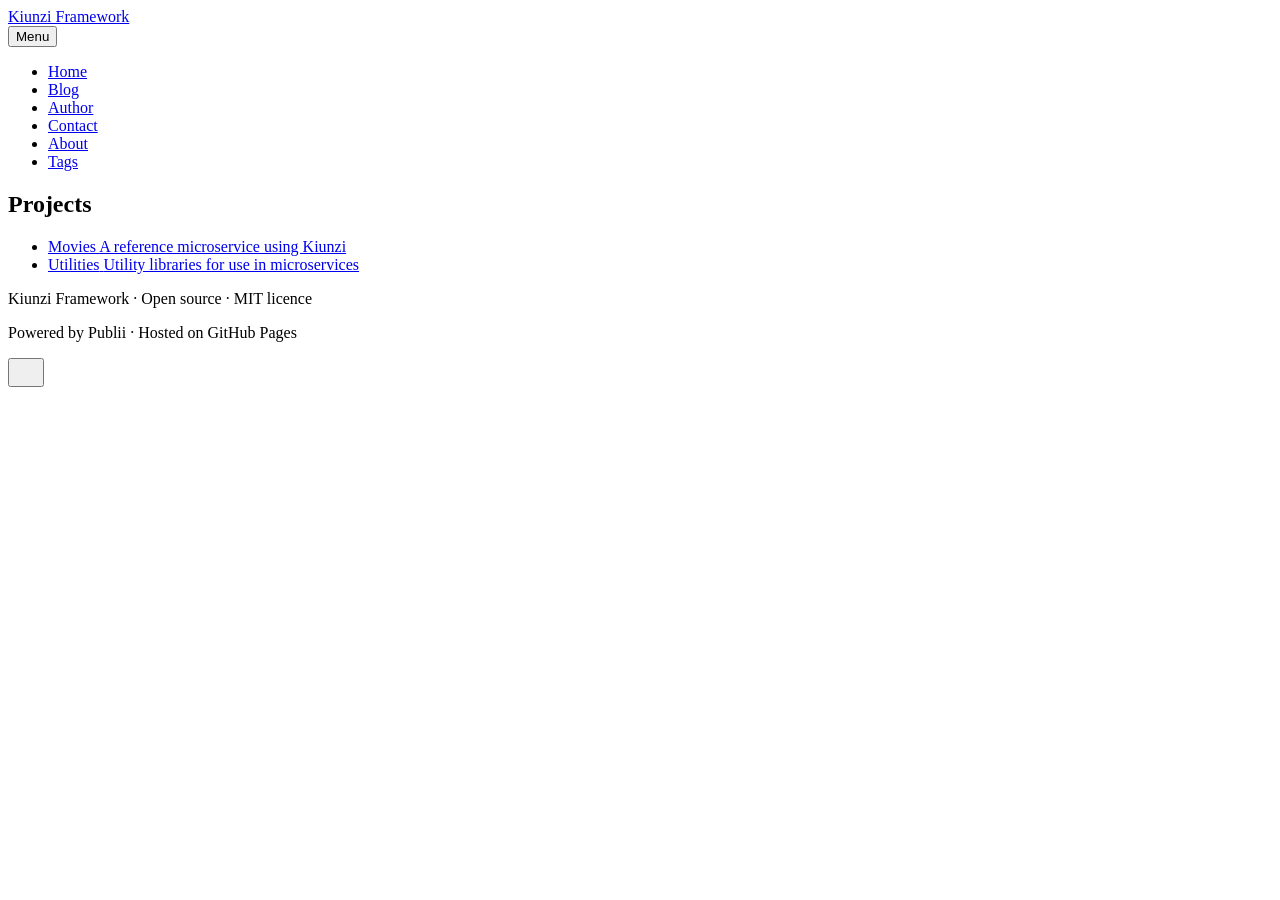
==== index.html @ ba452c94 "Publii: update content" ====
<!DOCTYPE html><html lang="en-gb"><head><meta charset="utf-8"><meta http-equiv="X-UA-Compatible" content="IE=edge"><meta name="viewport" content="width=device-width,initial-scale=1"><title>Kiunzi Framework</title><meta name="description" content="Kiunzi Framework"><meta name="generator" content="Publii Open-Source CMS for Static Site"><link rel="stylesheet" href="https://kiunzi.demo.jasonmarston.co.uk/media/plugins/mermaidSupport/mermaid-invert-filter.css"><link rel="stylesheet" href="https://kiunzi.demo.jasonmarston.co.uk/media/plugins/syntaxHighlighter/prism-black.css"><link rel="canonical" href="https://kiunzi.demo.jasonmarston.co.uk/"><link rel="alternate" type="application/atom+xml" href="https://kiunzi.demo.jasonmarston.co.uk/feed.xml" title="Kiunzi Framework - RSS"><link rel="alternate" type="application/json" href="https://kiunzi.demo.jasonmarston.co.uk/feed.json" title="Kiunzi Framework - JSON"><meta property="og:title" content="Projects"><meta property="og:site_name" content="Kiunzi Framework"><meta property="og:description" content="Kiunzi Framework"><meta property="og:url" content="https://kiunzi.demo.jasonmarston.co.uk/"><meta property="og:type" content="article"><link rel="stylesheet" href="https://kiunzi.demo.jasonmarston.co.uk/assets/css/style.css?v=46afea54e76d0b3f12dd5939e648e5eb"><script type="application/ld+json">{"@context":"http://schema.org","@type":"Article","mainEntityOfPage":{"@type":"WebPage","@id":"https://kiunzi.demo.jasonmarston.co.uk/"},"headline":"Projects","datePublished":"2026-04-26T16:54+01:00","dateModified":"2026-04-27T10:55+01:00","description":"Kiunzi Framework","author":{"@type":"Person","name":"Jason Marston","url":"https://kiunzi.demo.jasonmarston.co.uk/authors/jason-marston/"},"publisher":{"@type":"Organization","name":"Jason Marston"}}</script><noscript><style>img[loading] {
                    opacity: 1;
                }</style></noscript></head><body class="page-template"><header class="top js-header"><a class="logo" href="https://kiunzi.demo.jasonmarston.co.uk/">Kiunzi Framework</a><nav class="navbar js-navbar"><button class="navbar__toggle js-toggle" aria-label="Menu" aria-haspopup="true" aria-expanded="false"><span class="navbar__toggle-box"><span class="navbar__toggle-inner">Menu</span></span></button><ul class="navbar__menu"><li class="active"><a href="https://kiunzi.demo.jasonmarston.co.uk/" target="_self">Home</a></li><li><a href="https://kiunzi.demo.jasonmarston.co.uk/blog/index.html" target="_self">Blog</a></li><li><a href="https://kiunzi.demo.jasonmarston.co.uk/authors/jason-marston/" target="_self">Author</a></li><li><span class="obfuscated-email" data-user="nosaj" data-domain="ku.oc.notsramnosaj" data-type="mailto">Contact</span></li><li><a href="https://kiunzi.demo.jasonmarston.co.uk/about/" target="_self">About</a></li><li><a href="https://kiunzi.demo.jasonmarston.co.uk/tags/" target="_self">Tags</a></li></ul></nav></header><main class="page"><article class="content"><div class="hero hero--noimage"><header class="hero__content"><div class="wrapper"><h1>Projects</h1></div></header></div><div class="entry-wrapper content__entry"><div><main class="container page-cards"><ul class="card-grid"><li class="card"><a href="/movies/"><span class="card-title">Movies</span> <span class="card-meta">A reference microservice using Kiunzi</span></a></li><li class="card"><a href="/utilities/"><span class="card-title">Utilities</span> <span class="card-meta">Utility libraries for use in microservices</span></a></li></ul></main></div></div></article></main><footer class="footer"><div class="wrapper"><div class="footer__copyright"><p>Kiunzi Framework · Open source · MIT licence</p><p>Powered by Publii · Hosted on GitHub Pages</p></div><button id="backToTop" class="footer__bttop" aria-label="Back to top" title="Back to top"><svg width="20" height="20"><use xlink:href="https://kiunzi.demo.jasonmarston.co.uk/assets/svg/svg-map.svg#toparrow"/></svg></button></div></footer><script defer="defer" src="https://kiunzi.demo.jasonmarston.co.uk/assets/js/scripts.min.js?v=dafec4f87fead6718cb125f0b0fc8441"></script><script>window.publiiThemeMenuConfig={mobileMenuMode:'sidebar',animationSpeed:300,submenuWidth: 'auto',doubleClickTime:500,mobileMenuExpandableSubmenus:true,relatedContainerForOverlayMenuSelector:'.top'};</script><script>var images = document.querySelectorAll('img[loading]');
        for (var i = 0; i < images.length; i++) {
            if (images[i].complete) {
                images[i].classList.add('is-loaded');
            } else {
                images[i].addEventListener('load', function () {
                    this.classList.add('is-loaded');
                }, false);
            }
        }</script><script>'use strict'; document.addEventListener('DOMContentLoaded', function() { var obfElements = document.querySelectorAll('.obfuscated-email'); obfElements.forEach(function(elem) { var dataType = elem.getAttribute('data-type'); var encodedEmail = elem.getAttribute('data-email'); var user = elem.getAttribute('data-user'); var domain = elem.getAttribute('data-domain'); var decodedEmail = ''; if (user && domain) { decodedEmail = user.split('').reverse().join('') + '@' + domain.split('').reverse().join(''); } else if (encodedEmail) { const parts = encodedEmail.split('@'); if (parts.length === 2) { decodedEmail = parts[0].split('').reverse().join('') + '@' + parts[1].split('').reverse().join(''); } else { decodedEmail = encodedEmail; } } if (dataType === 'mailto') { var originalText = elem.textContent.trim(); var a = document.createElement('a'); a.href = 'mailto:' + decodedEmail; if (elem.classList.length > 0) { a.className = elem.className; } if (originalText === '') { a.textContent = decodedEmail; } else { a.textContent = originalText; } elem.parentNode.replaceChild(a, elem); } else if (dataType === 'text') { var textNode = document.createTextNode(decodedEmail); elem.parentNode.replaceChild(textNode, elem); } }); });</script><script>(function() {
			var originalTitle = document.title;
			var timeout;
			document.addEventListener("visibilitychange", function() {
				if (document.hidden) {
					document.title = "👀 We miss you! Come back!";
				} else {
					clearTimeout(timeout);
					document.title = "🎉 Welcome back!";
							setTimeout(function() {
								document.title = originalTitle;
							}, 2000);
				}
			});
		})();</script><script src="https://kiunzi.demo.jasonmarston.co.uk/media/plugins/mermaidSupport/mermaid.min.js"></script><script>mermaid.initialize({ startOnLoad: true, theme: "base" });</script><script defer="defer" src="https://kiunzi.demo.jasonmarston.co.uk/media/plugins/syntaxHighlighter/prism.js"></script></body></html>
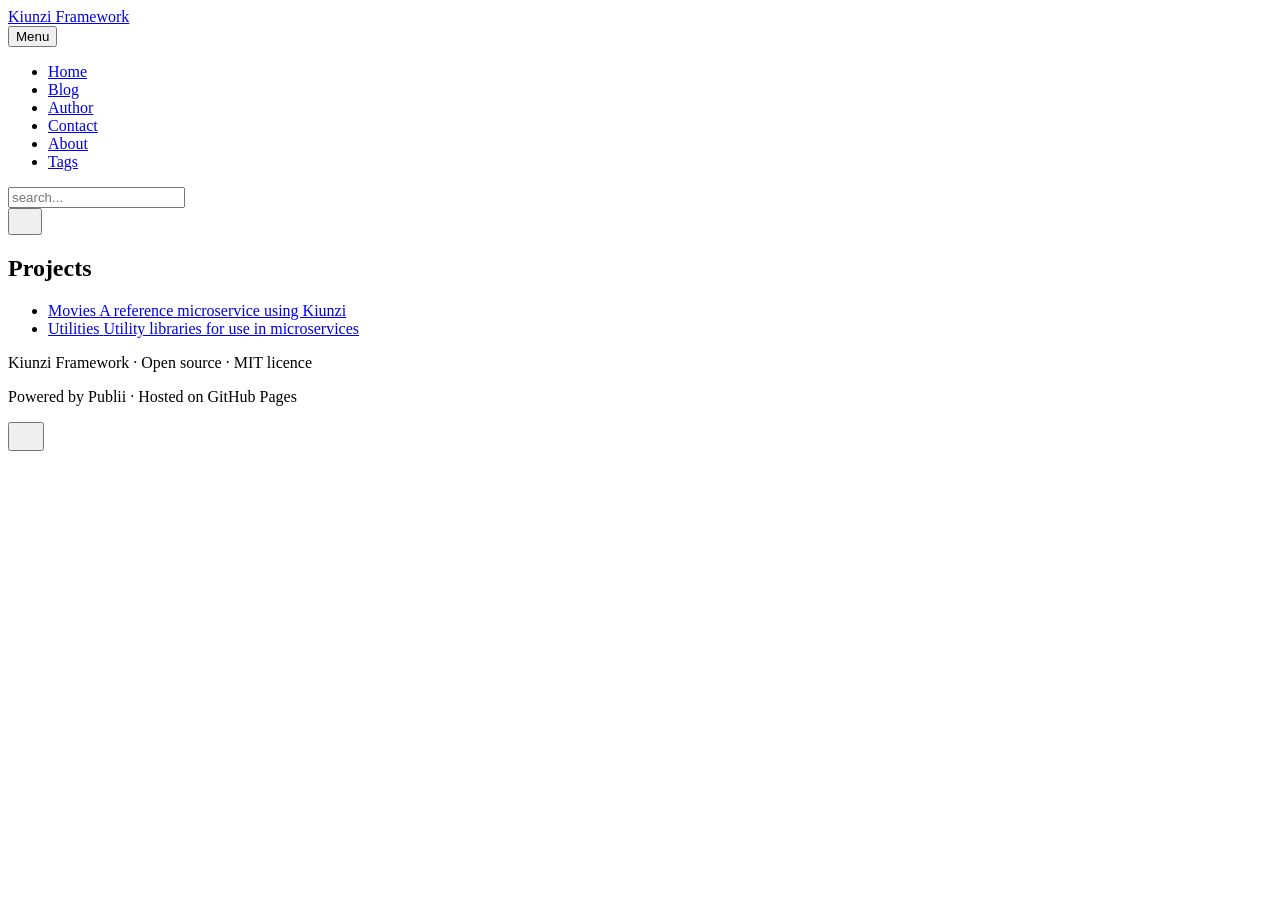
==== commit b7dadfc7: "Publii: update content" ====
--- a/index.html
+++ b/index.html
@@ -1,6 +1,6 @@
 <!DOCTYPE html><html lang="en-gb"><head><meta charset="utf-8"><meta http-equiv="X-UA-Compatible" content="IE=edge"><meta name="viewport" content="width=device-width,initial-scale=1"><title>Kiunzi Framework</title><meta name="description" content="Kiunzi Framework"><meta name="generator" content="Publii Open-Source CMS for Static Site"><link rel="stylesheet" href="https://kiunzi.demo.jasonmarston.co.uk/media/plugins/mermaidSupport/mermaid-invert-filter.css"><link rel="stylesheet" href="https://kiunzi.demo.jasonmarston.co.uk/media/plugins/syntaxHighlighter/prism-black.css"><link rel="canonical" href="https://kiunzi.demo.jasonmarston.co.uk/"><link rel="alternate" type="application/atom+xml" href="https://kiunzi.demo.jasonmarston.co.uk/feed.xml" title="Kiunzi Framework - RSS"><link rel="alternate" type="application/json" href="https://kiunzi.demo.jasonmarston.co.uk/feed.json" title="Kiunzi Framework - JSON"><meta property="og:title" content="Projects"><meta property="og:site_name" content="Kiunzi Framework"><meta property="og:description" content="Kiunzi Framework"><meta property="og:url" content="https://kiunzi.demo.jasonmarston.co.uk/"><meta property="og:type" content="article"><link rel="stylesheet" href="https://kiunzi.demo.jasonmarston.co.uk/assets/css/style.css?v=46afea54e76d0b3f12dd5939e648e5eb"><script type="application/ld+json">{"@context":"http://schema.org","@type":"Article","mainEntityOfPage":{"@type":"WebPage","@id":"https://kiunzi.demo.jasonmarston.co.uk/"},"headline":"Projects","datePublished":"2026-04-26T16:54+01:00","dateModified":"2026-04-27T10:55+01:00","description":"Kiunzi Framework","author":{"@type":"Person","name":"Jason Marston","url":"https://kiunzi.demo.jasonmarston.co.uk/authors/jason-marston/"},"publisher":{"@type":"Organization","name":"Jason Marston"}}</script><noscript><style>img[loading] {
                     opacity: 1;
-                }</style></noscript></head><body class="page-template"><header class="top js-header"><a class="logo" href="https://kiunzi.demo.jasonmarston.co.uk/">Kiunzi Framework</a><nav class="navbar js-navbar"><button class="navbar__toggle js-toggle" aria-label="Menu" aria-haspopup="true" aria-expanded="false"><span class="navbar__toggle-box"><span class="navbar__toggle-inner">Menu</span></span></button><ul class="navbar__menu"><li class="active"><a href="https://kiunzi.demo.jasonmarston.co.uk/" target="_self">Home</a></li><li><a href="https://kiunzi.demo.jasonmarston.co.uk/blog/index.html" target="_self">Blog</a></li><li><a href="https://kiunzi.demo.jasonmarston.co.uk/authors/jason-marston/" target="_self">Author</a></li><li><span class="obfuscated-email" data-user="nosaj" data-domain="ku.oc.notsramnosaj" data-type="mailto">Contact</span></li><li><a href="https://kiunzi.demo.jasonmarston.co.uk/about/" target="_self">About</a></li><li><a href="https://kiunzi.demo.jasonmarston.co.uk/tags/" target="_self">Tags</a></li></ul></nav></header><main class="page"><article class="content"><div class="hero hero--noimage"><header class="hero__content"><div class="wrapper"><h1>Projects</h1></div></header></div><div class="entry-wrapper content__entry"><div><main class="container page-cards"><ul class="card-grid"><li class="card"><a href="/movies/"><span class="card-title">Movies</span> <span class="card-meta">A reference microservice using Kiunzi</span></a></li><li class="card"><a href="/utilities/"><span class="card-title">Utilities</span> <span class="card-meta">Utility libraries for use in microservices</span></a></li></ul></main></div></div></article></main><footer class="footer"><div class="wrapper"><div class="footer__copyright"><p>Kiunzi Framework · Open source · MIT licence</p><p>Powered by Publii · Hosted on GitHub Pages</p></div><button id="backToTop" class="footer__bttop" aria-label="Back to top" title="Back to top"><svg width="20" height="20"><use xlink:href="https://kiunzi.demo.jasonmarston.co.uk/assets/svg/svg-map.svg#toparrow"/></svg></button></div></footer><script defer="defer" src="https://kiunzi.demo.jasonmarston.co.uk/assets/js/scripts.min.js?v=dafec4f87fead6718cb125f0b0fc8441"></script><script>window.publiiThemeMenuConfig={mobileMenuMode:'sidebar',animationSpeed:300,submenuWidth: 'auto',doubleClickTime:500,mobileMenuExpandableSubmenus:true,relatedContainerForOverlayMenuSelector:'.top'};</script><script>var images = document.querySelectorAll('img[loading]');
+                }</style></noscript></head><body class="page-template"><header class="top js-header"><a class="logo" href="https://kiunzi.demo.jasonmarston.co.uk/">Kiunzi Framework</a><nav class="navbar js-navbar"><button class="navbar__toggle js-toggle" aria-label="Menu" aria-haspopup="true" aria-expanded="false"><span class="navbar__toggle-box"><span class="navbar__toggle-inner">Menu</span></span></button><ul class="navbar__menu"><li class="active"><a href="https://kiunzi.demo.jasonmarston.co.uk/" target="_self">Home</a></li><li><a href="https://kiunzi.demo.jasonmarston.co.uk/blog/index.html" target="_self">Blog</a></li><li><a href="https://kiunzi.demo.jasonmarston.co.uk/authors/jason-marston/" target="_self">Author</a></li><li><span class="obfuscated-email" data-user="nosaj" data-domain="ku.oc.notsramnosaj" data-type="mailto">Contact</span></li><li><a href="https://kiunzi.demo.jasonmarston.co.uk/about/" target="_self">About</a></li><li><a href="https://kiunzi.demo.jasonmarston.co.uk/tags/" target="_self">Tags</a></li></ul></nav><div class="search"><div class="search__overlay js-search-overlay"><div class="wrapper search__overlay-inner"><form action="https://kiunzi.demo.jasonmarston.co.uk/search.html" class="search__form"><input class="search__input" type="search" name="q" placeholder="search..." aria-label="search..."></form></div></div><button class="search__btn btn--icon js-search-btn" aria-label="Search"><svg height="18" width="18" role="presentation" focusable="false"><use xlink:href="https://kiunzi.demo.jasonmarston.co.uk/assets/svg/svg-map.svg#search"/></svg></button></div></header><main class="page"><article class="content"><div class="hero hero--noimage"><header class="hero__content"><div class="wrapper"><h1>Projects</h1></div></header></div><div class="entry-wrapper content__entry"><div><main class="container page-cards"><ul class="card-grid"><li class="card"><a href="/movies/"><span class="card-title">Movies</span> <span class="card-meta">A reference microservice using Kiunzi</span></a></li><li class="card"><a href="/utilities/"><span class="card-title">Utilities</span> <span class="card-meta">Utility libraries for use in microservices</span></a></li></ul></main></div></div></article></main><footer class="footer"><div class="wrapper"><div class="footer__copyright"><p>Kiunzi Framework · Open source · MIT licence</p><p>Powered by Publii · Hosted on GitHub Pages</p></div><button id="backToTop" class="footer__bttop" aria-label="Back to top" title="Back to top"><svg width="20" height="20"><use xlink:href="https://kiunzi.demo.jasonmarston.co.uk/assets/svg/svg-map.svg#toparrow"/></svg></button></div></footer><script defer="defer" src="https://kiunzi.demo.jasonmarston.co.uk/assets/js/scripts.min.js?v=dafec4f87fead6718cb125f0b0fc8441"></script><script>window.publiiThemeMenuConfig={mobileMenuMode:'sidebar',animationSpeed:300,submenuWidth: 'auto',doubleClickTime:500,mobileMenuExpandableSubmenus:true,relatedContainerForOverlayMenuSelector:'.top'};</script><script>var images = document.querySelectorAll('img[loading]');
         for (var i = 0; i < images.length; i++) {
             if (images[i].complete) {
                 images[i].classList.add('is-loaded');
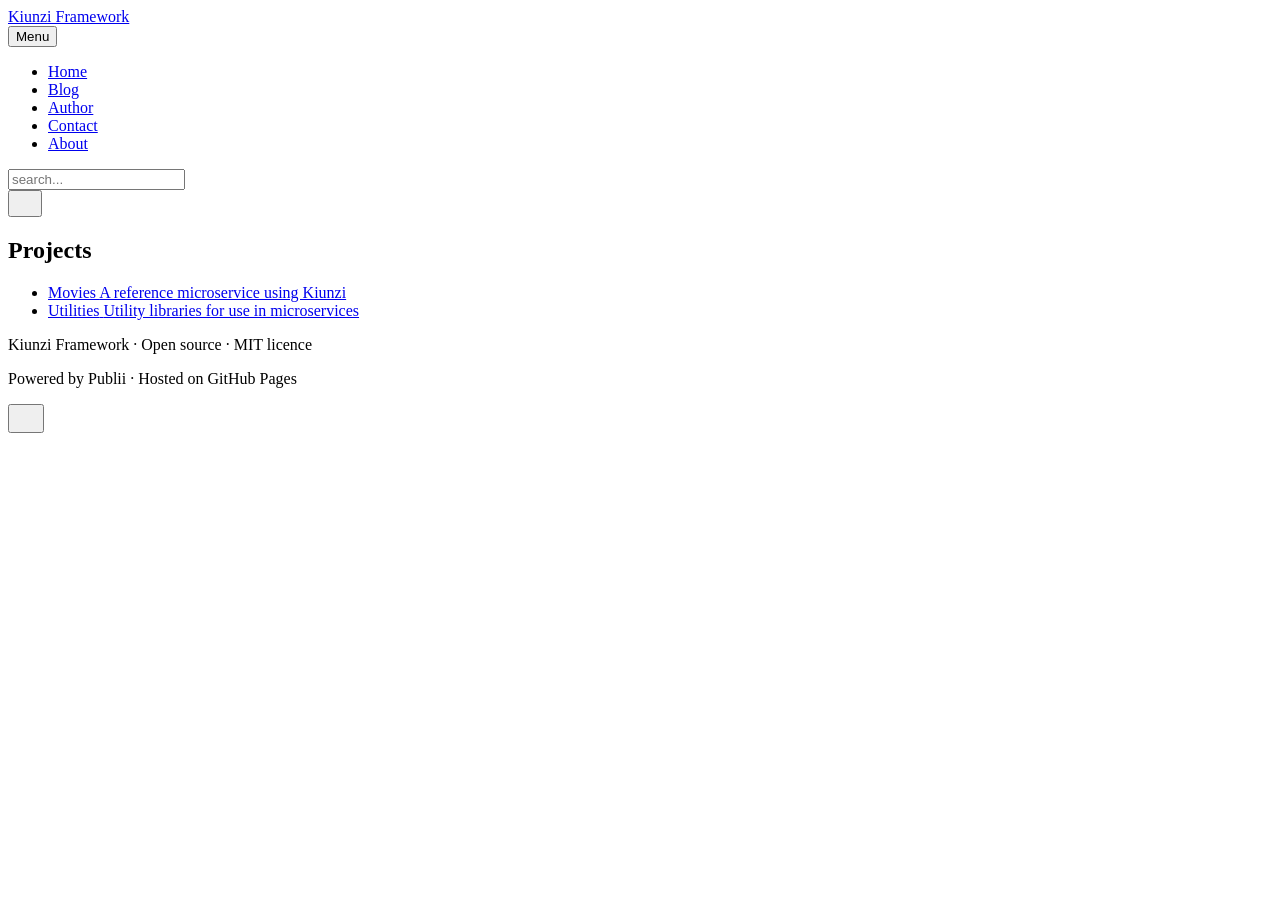
==== commit b2e657a6: "Publii: update content" ====
--- a/index.html
+++ b/index.html
@@ -1,6 +1,6 @@
-<!DOCTYPE html><html lang="en-gb"><head><meta charset="utf-8"><meta http-equiv="X-UA-Compatible" content="IE=edge"><meta name="viewport" content="width=device-width,initial-scale=1"><title>Kiunzi Framework</title><meta name="description" content="Kiunzi Framework"><meta name="generator" content="Publii Open-Source CMS for Static Site"><link rel="stylesheet" href="https://kiunzi.demo.jasonmarston.co.uk/media/plugins/mermaidSupport/mermaid-invert-filter.css"><link rel="stylesheet" href="https://kiunzi.demo.jasonmarston.co.uk/media/plugins/syntaxHighlighter/prism-black.css"><link rel="canonical" href="https://kiunzi.demo.jasonmarston.co.uk/"><link rel="alternate" type="application/atom+xml" href="https://kiunzi.demo.jasonmarston.co.uk/feed.xml" title="Kiunzi Framework - RSS"><link rel="alternate" type="application/json" href="https://kiunzi.demo.jasonmarston.co.uk/feed.json" title="Kiunzi Framework - JSON"><meta property="og:title" content="Projects"><meta property="og:site_name" content="Kiunzi Framework"><meta property="og:description" content="Kiunzi Framework"><meta property="og:url" content="https://kiunzi.demo.jasonmarston.co.uk/"><meta property="og:type" content="article"><link rel="stylesheet" href="https://kiunzi.demo.jasonmarston.co.uk/assets/css/style.css?v=46afea54e76d0b3f12dd5939e648e5eb"><script type="application/ld+json">{"@context":"http://schema.org","@type":"Article","mainEntityOfPage":{"@type":"WebPage","@id":"https://kiunzi.demo.jasonmarston.co.uk/"},"headline":"Projects","datePublished":"2026-04-26T16:54+01:00","dateModified":"2026-04-27T10:55+01:00","description":"Kiunzi Framework","author":{"@type":"Person","name":"Jason Marston","url":"https://kiunzi.demo.jasonmarston.co.uk/authors/jason-marston/"},"publisher":{"@type":"Organization","name":"Jason Marston"}}</script><noscript><style>img[loading] {
+<!DOCTYPE html><html lang="en-gb"><head><meta charset="utf-8"><meta http-equiv="X-UA-Compatible" content="IE=edge"><meta name="viewport" content="width=device-width,initial-scale=1"><title>Kiunzi Framework</title><meta name="description" content="Kiunzi Framework"><meta name="generator" content="Publii Open-Source CMS for Static Site"><link rel="stylesheet" href="https://kiunzi.demo.jasonmarston.co.uk/media/plugins/mermaidSupport/mermaid-invert-filter.css"><link rel="stylesheet" href="https://kiunzi.demo.jasonmarston.co.uk/media/plugins/syntaxHighlighter/prism-black.css"><link rel="canonical" href="https://kiunzi.demo.jasonmarston.co.uk/"><link rel="alternate" type="application/atom+xml" href="https://kiunzi.demo.jasonmarston.co.uk/feed.xml" title="Kiunzi Framework - RSS"><link rel="alternate" type="application/json" href="https://kiunzi.demo.jasonmarston.co.uk/feed.json" title="Kiunzi Framework - JSON"><meta property="og:title" content="Projects"><meta property="og:site_name" content="Kiunzi Framework"><meta property="og:description" content="Kiunzi Framework"><meta property="og:url" content="https://kiunzi.demo.jasonmarston.co.uk/"><meta property="og:type" content="article"><link rel="stylesheet" href="https://kiunzi.demo.jasonmarston.co.uk/assets/css/style.css?v=6cda5ead5ff71b326ee8924fc52de107"><script type="application/ld+json">{"@context":"http://schema.org","@type":"Article","mainEntityOfPage":{"@type":"WebPage","@id":"https://kiunzi.demo.jasonmarston.co.uk/"},"headline":"Projects","datePublished":"2026-04-26T16:54+01:00","dateModified":"2026-04-27T10:55+01:00","description":"Kiunzi Framework","author":{"@type":"Person","name":"Jason Marston","url":"https://kiunzi.demo.jasonmarston.co.uk/authors/jason-marston/"},"publisher":{"@type":"Organization","name":"Jason Marston"}}</script><noscript><style>img[loading] {
                     opacity: 1;
-                }</style></noscript></head><body class="page-template"><header class="top js-header"><a class="logo" href="https://kiunzi.demo.jasonmarston.co.uk/">Kiunzi Framework</a><nav class="navbar js-navbar"><button class="navbar__toggle js-toggle" aria-label="Menu" aria-haspopup="true" aria-expanded="false"><span class="navbar__toggle-box"><span class="navbar__toggle-inner">Menu</span></span></button><ul class="navbar__menu"><li class="active"><a href="https://kiunzi.demo.jasonmarston.co.uk/" target="_self">Home</a></li><li><a href="https://kiunzi.demo.jasonmarston.co.uk/blog/index.html" target="_self">Blog</a></li><li><a href="https://kiunzi.demo.jasonmarston.co.uk/authors/jason-marston/" target="_self">Author</a></li><li><span class="obfuscated-email" data-user="nosaj" data-domain="ku.oc.notsramnosaj" data-type="mailto">Contact</span></li><li><a href="https://kiunzi.demo.jasonmarston.co.uk/about/" target="_self">About</a></li><li><a href="https://kiunzi.demo.jasonmarston.co.uk/tags/" target="_self">Tags</a></li></ul></nav><div class="search"><div class="search__overlay js-search-overlay"><div class="wrapper search__overlay-inner"><form action="https://kiunzi.demo.jasonmarston.co.uk/search.html" class="search__form"><input class="search__input" type="search" name="q" placeholder="search..." aria-label="search..."></form></div></div><button class="search__btn btn--icon js-search-btn" aria-label="Search"><svg height="18" width="18" role="presentation" focusable="false"><use xlink:href="https://kiunzi.demo.jasonmarston.co.uk/assets/svg/svg-map.svg#search"/></svg></button></div></header><main class="page"><article class="content"><div class="hero hero--noimage"><header class="hero__content"><div class="wrapper"><h1>Projects</h1></div></header></div><div class="entry-wrapper content__entry"><div><main class="container page-cards"><ul class="card-grid"><li class="card"><a href="/movies/"><span class="card-title">Movies</span> <span class="card-meta">A reference microservice using Kiunzi</span></a></li><li class="card"><a href="/utilities/"><span class="card-title">Utilities</span> <span class="card-meta">Utility libraries for use in microservices</span></a></li></ul></main></div></div></article></main><footer class="footer"><div class="wrapper"><div class="footer__copyright"><p>Kiunzi Framework · Open source · MIT licence</p><p>Powered by Publii · Hosted on GitHub Pages</p></div><button id="backToTop" class="footer__bttop" aria-label="Back to top" title="Back to top"><svg width="20" height="20"><use xlink:href="https://kiunzi.demo.jasonmarston.co.uk/assets/svg/svg-map.svg#toparrow"/></svg></button></div></footer><script defer="defer" src="https://kiunzi.demo.jasonmarston.co.uk/assets/js/scripts.min.js?v=dafec4f87fead6718cb125f0b0fc8441"></script><script>window.publiiThemeMenuConfig={mobileMenuMode:'sidebar',animationSpeed:300,submenuWidth: 'auto',doubleClickTime:500,mobileMenuExpandableSubmenus:true,relatedContainerForOverlayMenuSelector:'.top'};</script><script>var images = document.querySelectorAll('img[loading]');
+                }</style></noscript></head><body class="page-template"><header class="top js-header"><a class="logo" href="https://kiunzi.demo.jasonmarston.co.uk/">Kiunzi Framework</a><nav class="navbar js-navbar"><button class="navbar__toggle js-toggle" aria-label="Menu" aria-haspopup="true" aria-expanded="false"><span class="navbar__toggle-box"><span class="navbar__toggle-inner">Menu</span></span></button><ul class="navbar__menu"><li class="active"><a href="https://kiunzi.demo.jasonmarston.co.uk/" target="_self">Home</a></li><li><a href="https://kiunzi.demo.jasonmarston.co.uk/blog/index.html" target="_self">Blog</a></li><li><a href="https://kiunzi.demo.jasonmarston.co.uk/authors/jason-marston/" target="_self">Author</a></li><li><span class="obfuscated-email" data-user="nosaj" data-domain="ku.oc.notsramnosaj" data-type="mailto">Contact</span></li><li><a href="https://kiunzi.demo.jasonmarston.co.uk/about/" target="_self">About</a></li></ul></nav><div class="search"><div class="search__overlay js-search-overlay"><div class="wrapper search__overlay-inner"><form action="https://kiunzi.demo.jasonmarston.co.uk/search.html" class="search__form"><input class="search__input" type="search" name="q" placeholder="search..." aria-label="search..."></form></div></div><button class="search__btn btn--icon js-search-btn" aria-label="Search"><svg height="18" width="18" role="presentation" focusable="false"><use xlink:href="https://kiunzi.demo.jasonmarston.co.uk/assets/svg/svg-map.svg#search"/></svg></button></div></header><main class="page"><article class="content"><div class="hero hero--noimage"><header class="hero__content"><div class="wrapper"><h1>Projects</h1></div></header></div><div class="entry-wrapper content__entry"><div><main class="container page-cards"><ul class="card-grid"><li class="card"><a href="/movies/"><span class="card-title">Movies</span> <span class="card-meta">A reference microservice using Kiunzi</span></a></li><li class="card"><a href="/utilities/"><span class="card-title">Utilities</span> <span class="card-meta">Utility libraries for use in microservices</span></a></li></ul></main></div></div></article></main><footer class="footer"><div class="wrapper"><div class="footer__copyright"><p>Kiunzi Framework · Open source · MIT licence</p><p>Powered by Publii · Hosted on GitHub Pages</p></div><button id="backToTop" class="footer__bttop" aria-label="Back to top" title="Back to top"><svg width="20" height="20"><use xlink:href="https://kiunzi.demo.jasonmarston.co.uk/assets/svg/svg-map.svg#toparrow"/></svg></button></div></footer><script defer="defer" src="https://kiunzi.demo.jasonmarston.co.uk/assets/js/scripts.min.js?v=dafec4f87fead6718cb125f0b0fc8441"></script><script>window.publiiThemeMenuConfig={mobileMenuMode:'sidebar',animationSpeed:300,submenuWidth: 'auto',doubleClickTime:500,mobileMenuExpandableSubmenus:true,relatedContainerForOverlayMenuSelector:'.top'};</script><script>var images = document.querySelectorAll('img[loading]');
         for (var i = 0; i < images.length; i++) {
             if (images[i].complete) {
                 images[i].classList.add('is-loaded');
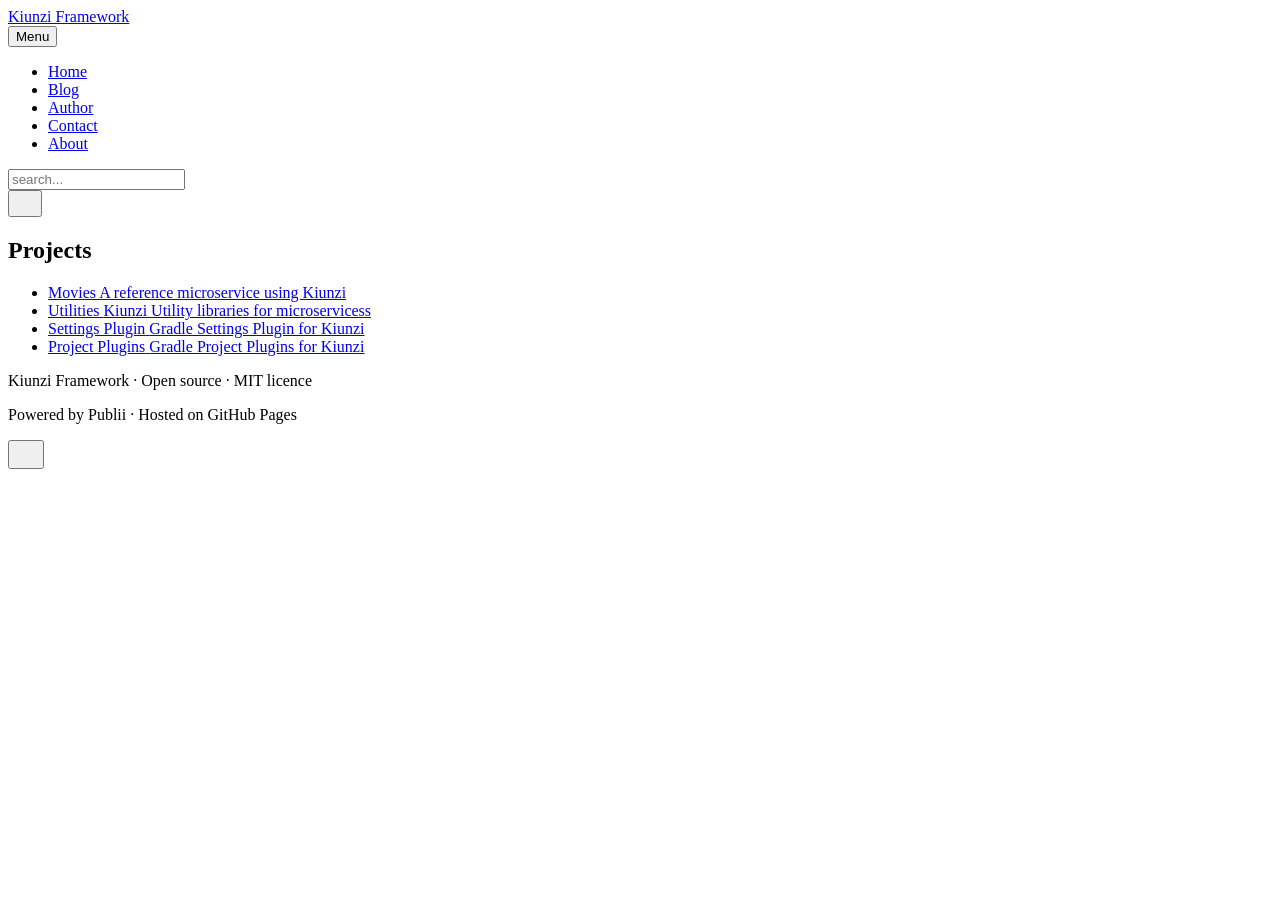
==== commit 17dd7547: "Publii: update content" ====
--- a/index.html
+++ b/index.html
@@ -1,6 +1,6 @@
-<!DOCTYPE html><html lang="en-gb"><head><meta charset="utf-8"><meta http-equiv="X-UA-Compatible" content="IE=edge"><meta name="viewport" content="width=device-width,initial-scale=1"><title>Kiunzi Framework</title><meta name="description" content="Kiunzi Framework"><meta name="generator" content="Publii Open-Source CMS for Static Site"><link rel="stylesheet" href="https://kiunzi.demo.jasonmarston.co.uk/media/plugins/mermaidSupport/mermaid-invert-filter.css"><link rel="stylesheet" href="https://kiunzi.demo.jasonmarston.co.uk/media/plugins/syntaxHighlighter/prism-black.css"><link rel="canonical" href="https://kiunzi.demo.jasonmarston.co.uk/"><link rel="alternate" type="application/atom+xml" href="https://kiunzi.demo.jasonmarston.co.uk/feed.xml" title="Kiunzi Framework - RSS"><link rel="alternate" type="application/json" href="https://kiunzi.demo.jasonmarston.co.uk/feed.json" title="Kiunzi Framework - JSON"><meta property="og:title" content="Projects"><meta property="og:site_name" content="Kiunzi Framework"><meta property="og:description" content="Kiunzi Framework"><meta property="og:url" content="https://kiunzi.demo.jasonmarston.co.uk/"><meta property="og:type" content="article"><link rel="stylesheet" href="https://kiunzi.demo.jasonmarston.co.uk/assets/css/style.css?v=6cda5ead5ff71b326ee8924fc52de107"><script type="application/ld+json">{"@context":"http://schema.org","@type":"Article","mainEntityOfPage":{"@type":"WebPage","@id":"https://kiunzi.demo.jasonmarston.co.uk/"},"headline":"Projects","datePublished":"2026-04-26T16:54+01:00","dateModified":"2026-04-27T10:55+01:00","description":"Kiunzi Framework","author":{"@type":"Person","name":"Jason Marston","url":"https://kiunzi.demo.jasonmarston.co.uk/authors/jason-marston/"},"publisher":{"@type":"Organization","name":"Jason Marston"}}</script><noscript><style>img[loading] {
+<!DOCTYPE html><html lang="en-gb"><head><meta charset="utf-8"><meta http-equiv="X-UA-Compatible" content="IE=edge"><meta name="viewport" content="width=device-width,initial-scale=1"><title>Kiunzi Framework</title><meta name="description" content="Kiunzi Framework"><meta name="generator" content="Publii Open-Source CMS for Static Site"><link rel="stylesheet" href="https://kiunzi.jasonmarston.co.uk/media/plugins/mermaidSupport/mermaid-invert-filter.css"><link rel="stylesheet" href="https://kiunzi.jasonmarston.co.uk/media/plugins/syntaxHighlighter/prism-black.css"><link rel="canonical" href="https://kiunzi.jasonmarston.co.uk/"><link rel="alternate" type="application/atom+xml" href="https://kiunzi.jasonmarston.co.uk/feed.xml" title="Kiunzi Framework - RSS"><link rel="alternate" type="application/json" href="https://kiunzi.jasonmarston.co.uk/feed.json" title="Kiunzi Framework - JSON"><meta property="og:title" content="Projects"><meta property="og:site_name" content="Kiunzi Framework"><meta property="og:description" content="Kiunzi Framework"><meta property="og:url" content="https://kiunzi.jasonmarston.co.uk/"><meta property="og:type" content="article"><link rel="stylesheet" href="https://kiunzi.jasonmarston.co.uk/assets/css/style.css?v=6cda5ead5ff71b326ee8924fc52de107"><script type="application/ld+json">{"@context":"http://schema.org","@type":"Article","mainEntityOfPage":{"@type":"WebPage","@id":"https://kiunzi.jasonmarston.co.uk/"},"headline":"Projects","datePublished":"2026-04-26T16:54+01:00","dateModified":"2026-04-29T16:00+01:00","description":"Kiunzi Framework","author":{"@type":"Person","name":"Jason Marston","url":"https://kiunzi.jasonmarston.co.uk/authors/jason-marston/"},"publisher":{"@type":"Organization","name":"Jason Marston"}}</script><noscript><style>img[loading] {
                     opacity: 1;
-                }</style></noscript></head><body class="page-template"><header class="top js-header"><a class="logo" href="https://kiunzi.demo.jasonmarston.co.uk/">Kiunzi Framework</a><nav class="navbar js-navbar"><button class="navbar__toggle js-toggle" aria-label="Menu" aria-haspopup="true" aria-expanded="false"><span class="navbar__toggle-box"><span class="navbar__toggle-inner">Menu</span></span></button><ul class="navbar__menu"><li class="active"><a href="https://kiunzi.demo.jasonmarston.co.uk/" target="_self">Home</a></li><li><a href="https://kiunzi.demo.jasonmarston.co.uk/blog/index.html" target="_self">Blog</a></li><li><a href="https://kiunzi.demo.jasonmarston.co.uk/authors/jason-marston/" target="_self">Author</a></li><li><span class="obfuscated-email" data-user="nosaj" data-domain="ku.oc.notsramnosaj" data-type="mailto">Contact</span></li><li><a href="https://kiunzi.demo.jasonmarston.co.uk/about/" target="_self">About</a></li></ul></nav><div class="search"><div class="search__overlay js-search-overlay"><div class="wrapper search__overlay-inner"><form action="https://kiunzi.demo.jasonmarston.co.uk/search.html" class="search__form"><input class="search__input" type="search" name="q" placeholder="search..." aria-label="search..."></form></div></div><button class="search__btn btn--icon js-search-btn" aria-label="Search"><svg height="18" width="18" role="presentation" focusable="false"><use xlink:href="https://kiunzi.demo.jasonmarston.co.uk/assets/svg/svg-map.svg#search"/></svg></button></div></header><main class="page"><article class="content"><div class="hero hero--noimage"><header class="hero__content"><div class="wrapper"><h1>Projects</h1></div></header></div><div class="entry-wrapper content__entry"><div><main class="container page-cards"><ul class="card-grid"><li class="card"><a href="/movies/"><span class="card-title">Movies</span> <span class="card-meta">A reference microservice using Kiunzi</span></a></li><li class="card"><a href="/utilities/"><span class="card-title">Utilities</span> <span class="card-meta">Utility libraries for use in microservices</span></a></li></ul></main></div></div></article></main><footer class="footer"><div class="wrapper"><div class="footer__copyright"><p>Kiunzi Framework · Open source · MIT licence</p><p>Powered by Publii · Hosted on GitHub Pages</p></div><button id="backToTop" class="footer__bttop" aria-label="Back to top" title="Back to top"><svg width="20" height="20"><use xlink:href="https://kiunzi.demo.jasonmarston.co.uk/assets/svg/svg-map.svg#toparrow"/></svg></button></div></footer><script defer="defer" src="https://kiunzi.demo.jasonmarston.co.uk/assets/js/scripts.min.js?v=dafec4f87fead6718cb125f0b0fc8441"></script><script>window.publiiThemeMenuConfig={mobileMenuMode:'sidebar',animationSpeed:300,submenuWidth: 'auto',doubleClickTime:500,mobileMenuExpandableSubmenus:true,relatedContainerForOverlayMenuSelector:'.top'};</script><script>var images = document.querySelectorAll('img[loading]');
+                }</style></noscript></head><body class="page-template"><header class="top js-header"><a class="logo" href="https://kiunzi.jasonmarston.co.uk/">Kiunzi Framework</a><nav class="navbar js-navbar"><button class="navbar__toggle js-toggle" aria-label="Menu" aria-haspopup="true" aria-expanded="false"><span class="navbar__toggle-box"><span class="navbar__toggle-inner">Menu</span></span></button><ul class="navbar__menu"><li class="active"><a href="https://kiunzi.jasonmarston.co.uk/" target="_self">Home</a></li><li><a href="https://kiunzi.jasonmarston.co.uk/blog/index.html" target="_self">Blog</a></li><li><a href="https://kiunzi.jasonmarston.co.uk/authors/jason-marston/" target="_self">Author</a></li><li><span class="obfuscated-email" data-user="nosaj" data-domain="ku.oc.notsramnosaj" data-type="mailto">Contact</span></li><li><a href="https://kiunzi.jasonmarston.co.uk/about/" target="_self">About</a></li></ul></nav><div class="search"><div class="search__overlay js-search-overlay"><div class="wrapper search__overlay-inner"><form action="https://kiunzi.jasonmarston.co.uk/search.html" class="search__form"><input class="search__input" type="search" name="q" placeholder="search..." aria-label="search..."></form></div></div><button class="search__btn btn--icon js-search-btn" aria-label="Search"><svg height="18" width="18" role="presentation" focusable="false"><use xlink:href="https://kiunzi.jasonmarston.co.uk/assets/svg/svg-map.svg#search"/></svg></button></div></header><main class="page"><article class="content"><div class="hero hero--noimage"><header class="hero__content"><div class="wrapper"><h1>Projects</h1></div></header></div><div class="entry-wrapper content__entry"><div><main class="container page-cards"><ul class="card-grid"><li class="card"><a href="/movies/"><span class="card-title">Movies</span> <span class="card-meta">A reference microservice using Kiunzi</span></a></li><li class="card"><a href="/utilities/"><span class="card-title">Utilities</span> <span class="card-meta">Kiunzi Utility libraries for microservicess</span></a></li><li class="card"><a href="/settings-plugin/"><span class="card-title">Settings Plugin</span> <span class="card-meta">Gradle Settings Plugin for Kiunzi</span></a></li><li class="card"><a href="/project-plugins/"><span class="card-title">Project Plugins</span> <span class="card-meta">Gradle Project Plugins for Kiunzi</span></a></li></ul></main></div></div></article></main><footer class="footer"><div class="wrapper"><div class="footer__copyright"><p>Kiunzi Framework · Open source · MIT licence</p><p>Powered by Publii · Hosted on GitHub Pages</p></div><button id="backToTop" class="footer__bttop" aria-label="Back to top" title="Back to top"><svg width="20" height="20"><use xlink:href="https://kiunzi.jasonmarston.co.uk/assets/svg/svg-map.svg#toparrow"/></svg></button></div></footer><script defer="defer" src="https://kiunzi.jasonmarston.co.uk/assets/js/scripts.min.js?v=dafec4f87fead6718cb125f0b0fc8441"></script><script>window.publiiThemeMenuConfig={mobileMenuMode:'sidebar',animationSpeed:300,submenuWidth: 'auto',doubleClickTime:500,mobileMenuExpandableSubmenus:true,relatedContainerForOverlayMenuSelector:'.top'};</script><script>var images = document.querySelectorAll('img[loading]');
         for (var i = 0; i < images.length; i++) {
             if (images[i].complete) {
                 images[i].classList.add('is-loaded');
@@ -23,4 +23,4 @@
 							}, 2000);
 				}
 			});
-		})();</script><script src="https://kiunzi.demo.jasonmarston.co.uk/media/plugins/mermaidSupport/mermaid.min.js"></script><script>mermaid.initialize({ startOnLoad: true, theme: "base" });</script><script defer="defer" src="https://kiunzi.demo.jasonmarston.co.uk/media/plugins/syntaxHighlighter/prism.js"></script></body></html>+		})();</script><script src="https://kiunzi.jasonmarston.co.uk/media/plugins/mermaidSupport/mermaid.min.js"></script><script>mermaid.initialize({ startOnLoad: true, theme: "base" });</script><script defer="defer" src="https://kiunzi.jasonmarston.co.uk/media/plugins/syntaxHighlighter/prism.js"></script></body></html>
